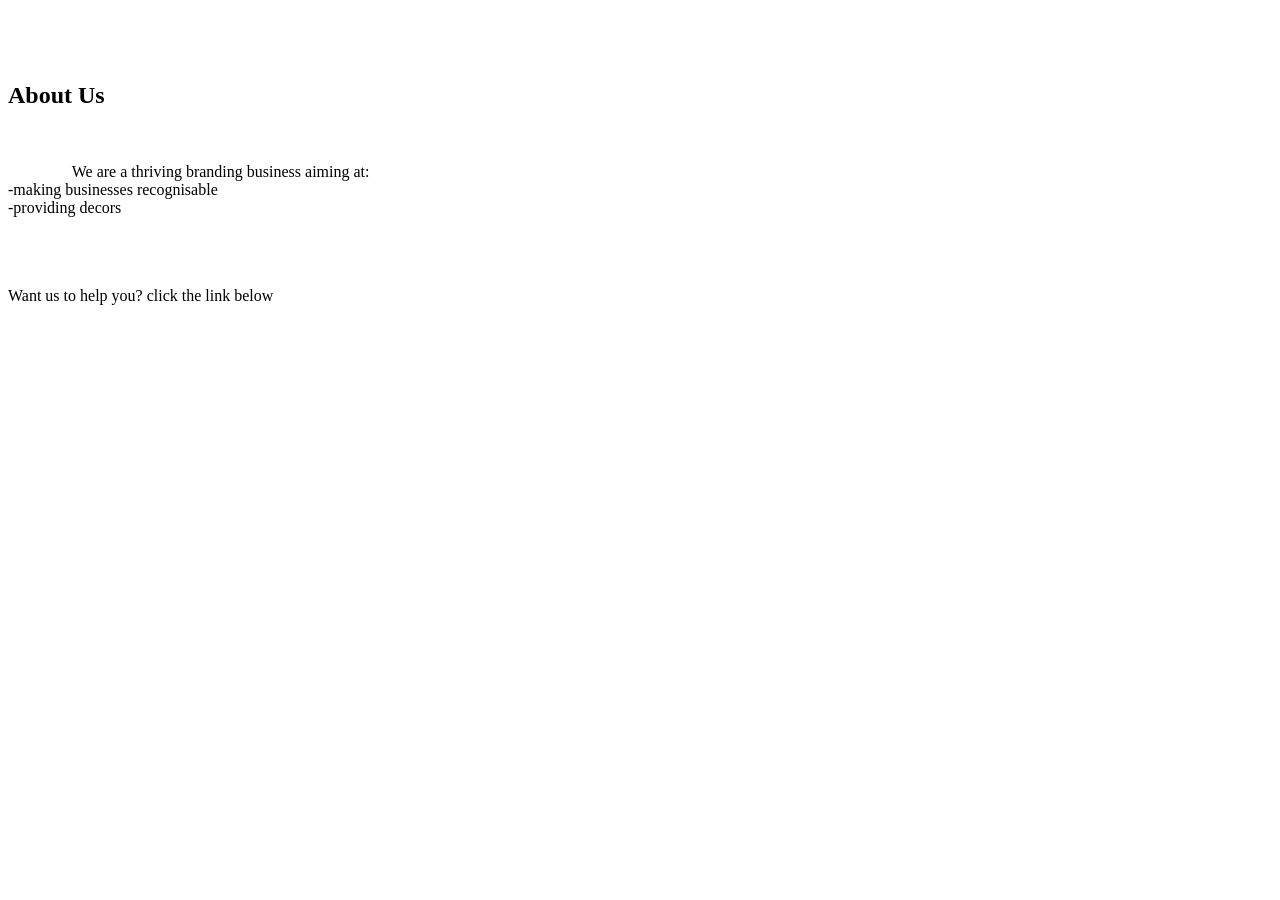
==== about.html @ 84fcc219 "Update about.html" ====
<!DOCTYPE html>
<html lang="en">
<head>
    <meta charset="UTF-8">
    <meta name="viewport" content="width=device-width, initial-scale=1.0">
    <title>About Us</title>
</head>
<body>
  
<section class="about-section">

    <div class="overlay">

        <div class="about-content">

            <h1>About Us</h1>

            <p>

                We are a thriving branding business aiming at:<br>
                          -making businesses recognisable<br>
                         -providing decors<br>
                
                
             </p>

        </div>

    </div>
   
      <footer>
        Want us to help you? click the link below<br>
        <a href="contact.html" style="color:white;">Contact Us</a>
    </footer>
</section>
  </div>
</section>

  
    
</body>
</html>
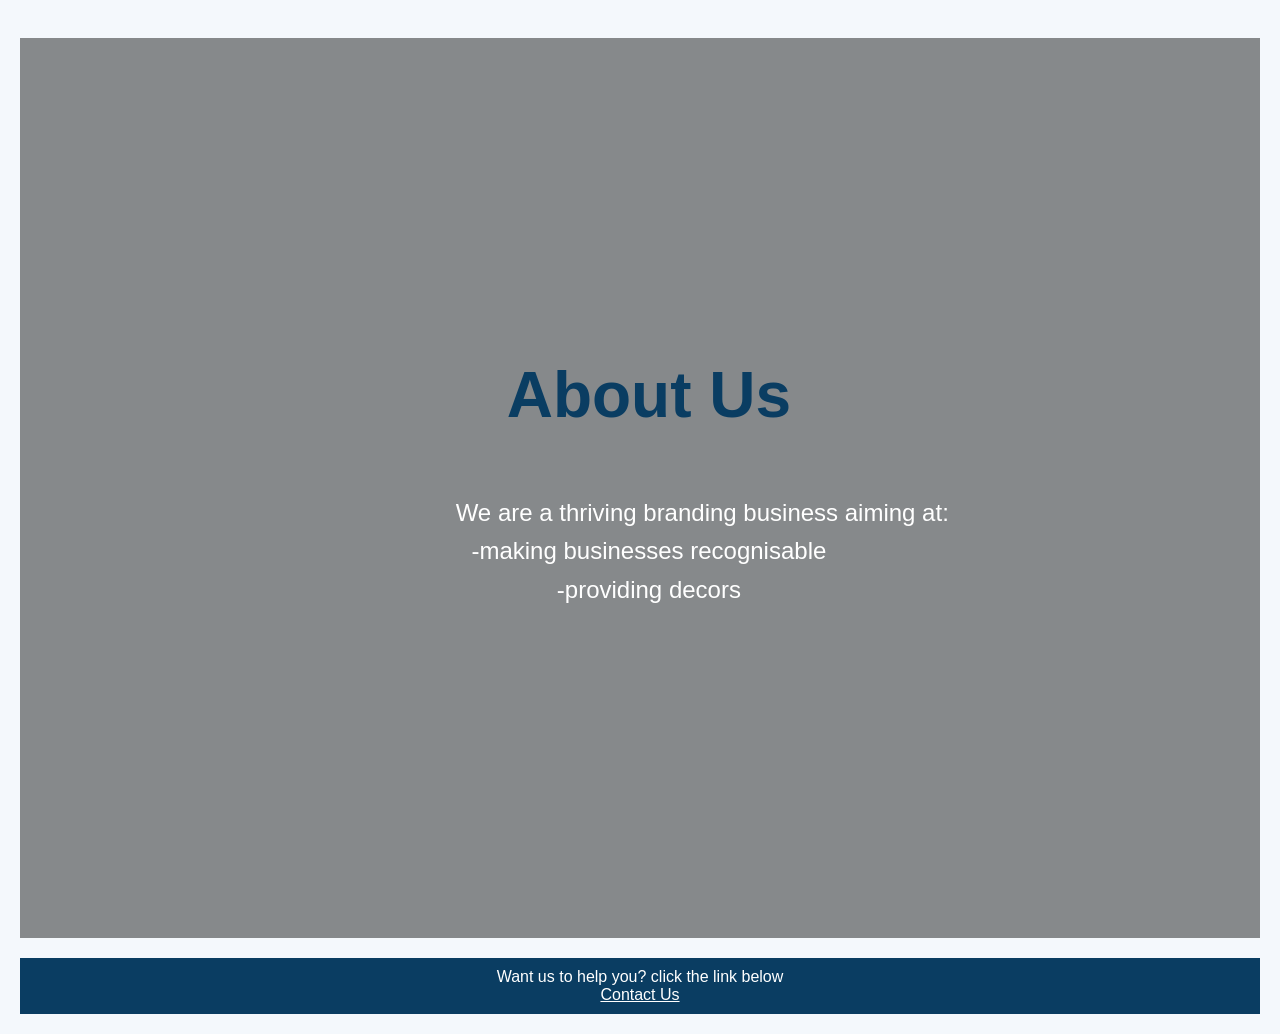
==== commit 17dc6d3e: "Update about.html" ====
--- a/about.html
+++ b/about.html
@@ -4,6 +4,7 @@
     <meta charset="UTF-8">
     <meta name="viewport" content="width=device-width, initial-scale=1.0">
     <title>About Us</title>
+    <link rel="stylesheet" href="style.css">
 </head>
 <body>
   
--- a/style.css
+++ b/style.css
@@ -0,0 +1,142 @@
+/*-----index page------*/
+    body {
+            font-family: Arial, sans-serif;
+            margin: 0;
+            background-color: #f4f8fc;
+        }    header {
+        background-color: #0a3d62;
+        color: white;
+        padding: 20px;
+        text-align: center;
+    }
+ 
+    nav {
+        background-color: #1e6fa8;
+        padding: 10px;
+        text-align: center;
+    }
+ 
+    nav a {
+        color: white;
+        margin: 0 15px;
+ 
+        text-decoration: none;
+        font-weight: bold;
+    }
+ 
+    nav a:hover {
+        text-decoration: underline;
+    }
+ 
+    .container {
+        display: flex;
+        margin: 20px;
+    }
+ 
+    main {
+        flex: 3;
+        padding: 20px;
+        background-color: white;
+        border-radius: 10px;
+    }
+ 
+    aside {
+        flex: 1;
+        margin-left: 20px;
+        padding: 20px;
+        background-color: #d6eaf8;
+        border-radius: 10px;
+    }
+ 
+    footer {
+        background-color: #0a3d62;
+        color: white;
+        text-align: center;
+        padding: 10px;
+        margin-top: 20px;
+    }
+ 
+    h1, h2 {
+        color: #0a3d62;
+    }
+ 
+    .btn {
+        display: inline-block;
+        padding: 10px 15px;
+        background-color: #1e6fa8;
+        color: white;
+        text-decoration: none;
+        border-radius: 5px;
+        margin-top: 10px;
+    }
+ 
+    .btn:hover {
+        background-color: #145a86;
+    }
+
+
+/*---contact page---*/
+     body
+    {
+            font-family: Arial, sans-serif;
+            margin: 20px;
+            background-color: #f4f8fc;
+        }  
+          .header
+         {
+        background-color: #0a3d62;
+        color: white;
+        padding: 20px;
+        text-align: center;
+    }
+  h2{
+      color:blue;
+  }
+
+/*---about page---*/
+  .about-section{
+    width:100%;
+    min-height:100vh;
+
+    /* Background image */
+    background-image:url("images/Media (5).jpg");
+    background-size:cover;      
+    background-position:center;  
+    background-repeat:no-repeat;
+ 
+    position:relative;
+}
+ 
+/* Dark transparent layer for contrast */
+.overlay{
+    width:100%;
+    min-height:100vh;
+    background:rgba(0,0,0,0.45);
+ 
+    display:flex;
+    align-items:center;
+    justify-content:center;
+    padding:20px;
+    box-sizing:border-box;
+}
+ 
+/* Text area */
+.about-content{
+    max-width:700px;
+    color:white;
+    text-align:center;
+}
+ 
+.about-content h1{
+    font-size:clamp(2.5rem, 5vw, 5rem);
+    margin-bottom:20px;
+}
+ 
+.about-content p{
+    font-size:clamp(1rem, 2vw, 1.5rem);
+    line-height:1.6;
+}
+     .footer{
+         text-align:center;
+         padding-bottom:40px;
+     }
